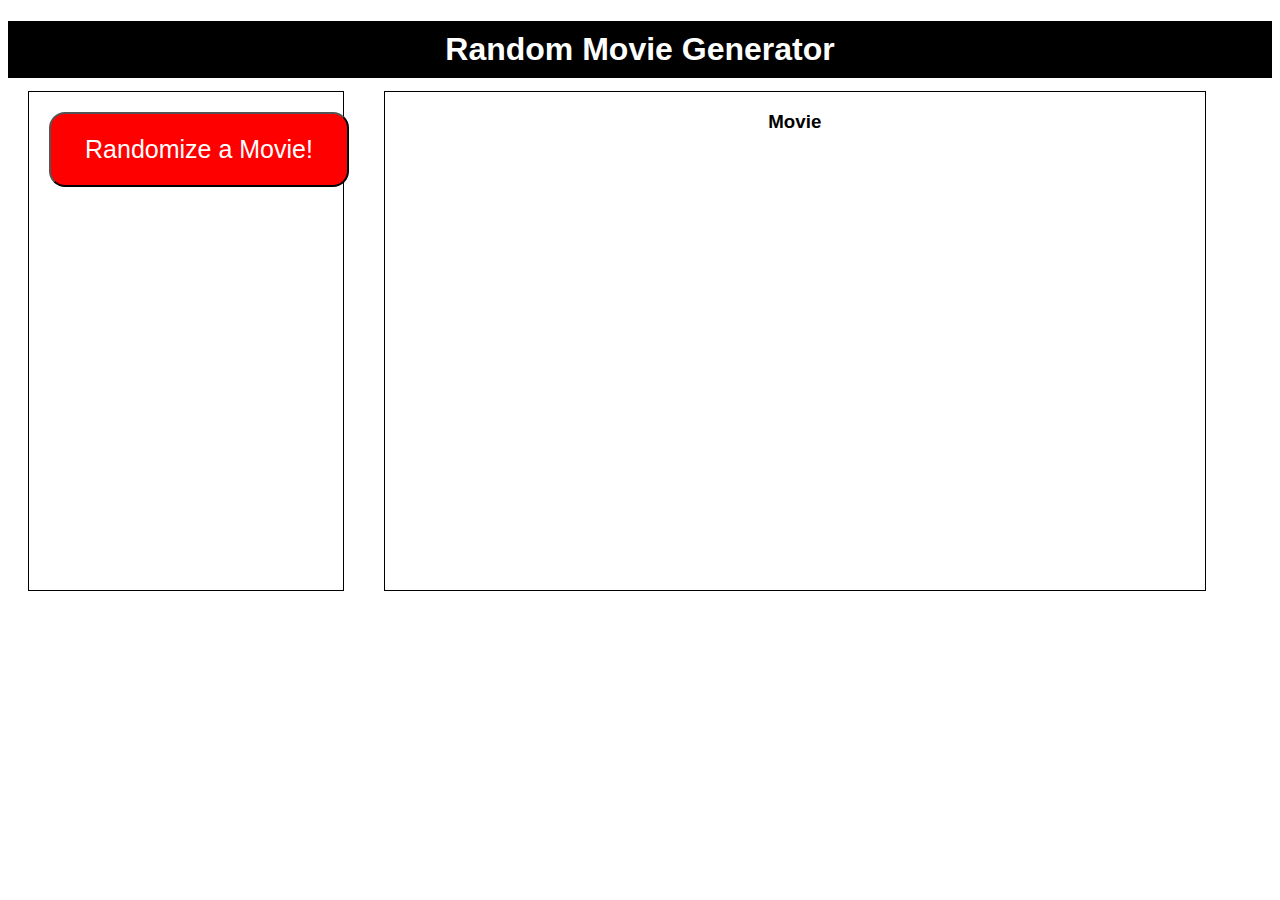
==== index..html @ 6aacba07 "html and css created" ====
<!DOCTYPE html>
<html lang="en">
  <head>
    <meta charset="UTF-8" />
    <meta name="viewport" content="width=device-width, initial-scale=1.0" />
    <meta http-equiv="X-UA-Compatible" content="ie=edge" />
    <title>Movie Randomizer</title>
    <link rel="stylesheet" href="./assets/css/style.css" />
  </head>

  <body>
    <header class="title">
      <h1 class="header">Random Movie Generator</h1>
    </header>
    <main class="flex-row">
      <div class="generator border">
        <div class="randomizer">
          <button class="btn" type="submit">Randomize a Movie!</button>
        </div>
      </div>
      <div class="movieinfo border">
        <h3>Movie</h3>
        <div class="movieimage"></div>
        <div class="movietitle"></div>
        <div class="moviesummary"></div>
        <div class="moviereviews"></div>
      </div>
    </main>
  </body>
</html>
---- assets/css/style.css ----
* {
  box-sizing: border-box;
}

body {
  font-family: Arial, Helvetica, sans-serif;
}

.title {
  text-align: center;
  height: 50px;
  color: white;
  background-color: black;
}

.header {
  padding: 10px;
  background-color: black;
}

.generator {
  width: 25%;
  margin: 20px;
  text-align: center;
}

.btn {
  background-color: red;
  width: 300px;
  height: 75px;
  margin: 20px;
  font-size: 25px;
  color: white;
  border-radius: 1rem;
}

.movieinfo {
  width: 65%;
  margin: 20px;
  height: 500px;
  text-align: center;
}
.flex-row {
  display: flex;
  flex-direction: row;
  flex-wrap: wrap;
  width: 100%;
}

.border {
  border: 1px solid black;
}
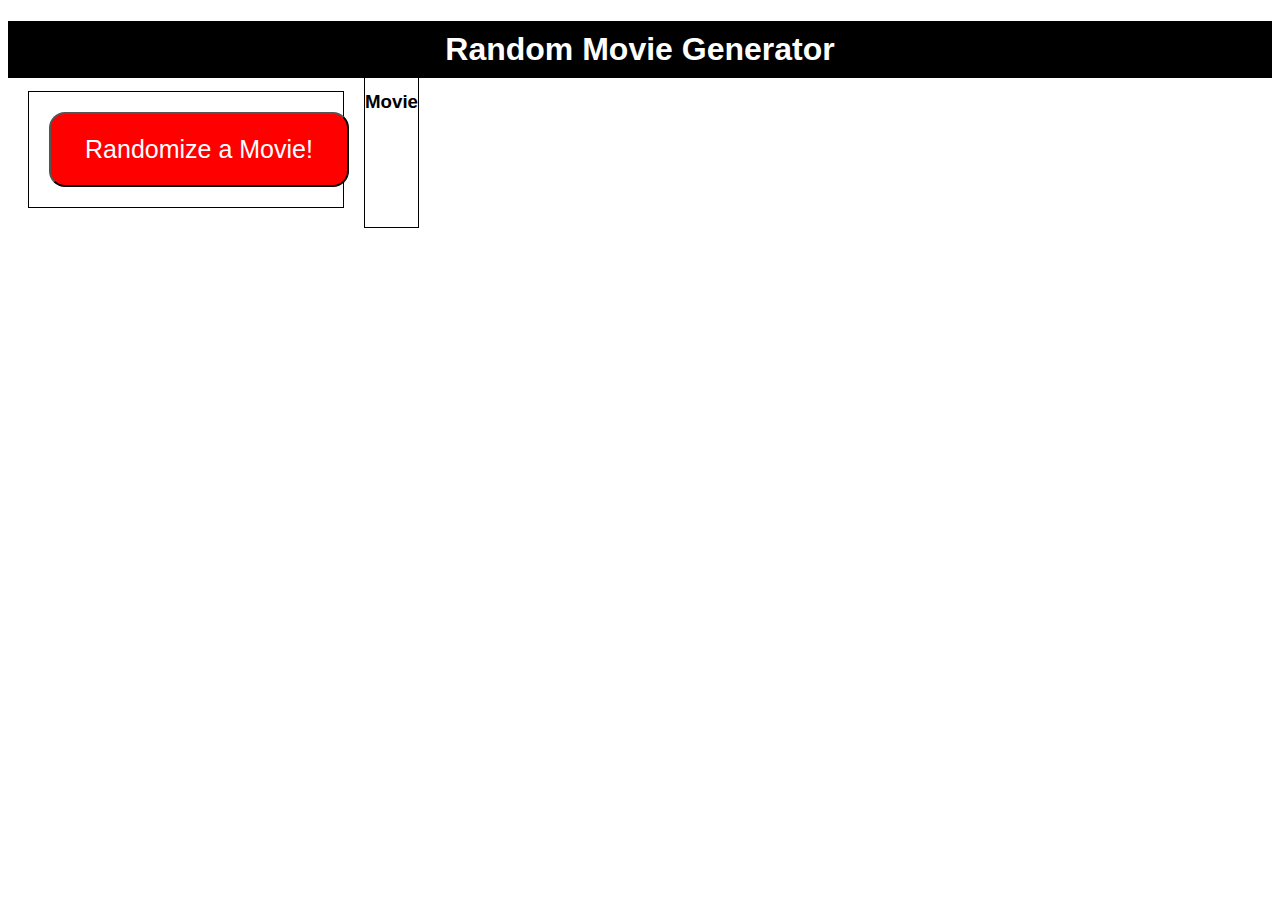
==== commit 30665313: "cleaned up class names" ====
--- a/index..html
+++ b/index..html
@@ -20,10 +20,10 @@
       </div>
       <div class="movieinfo border">
         <h3>Movie</h3>
-        <div class="movieimage"></div>
-        <div class="movietitle"></div>
-        <div class="moviesummary"></div>
-        <div class="moviereviews"></div>
+        <div class="movie-image"></div>
+        <div class="movie-title"></div>
+        <div class="movie-summary"></div>
+        <div class="movie-reviews"></div>
       </div>
     </main>
   </body>
--- a/assets/css/style.css
+++ b/assets/css/style.css
@@ -34,7 +34,7 @@
   border-radius: 1rem;
 }
 
-.movieinfo {
+.movie-info {
   width: 65%;
   margin: 20px;
   height: 500px;
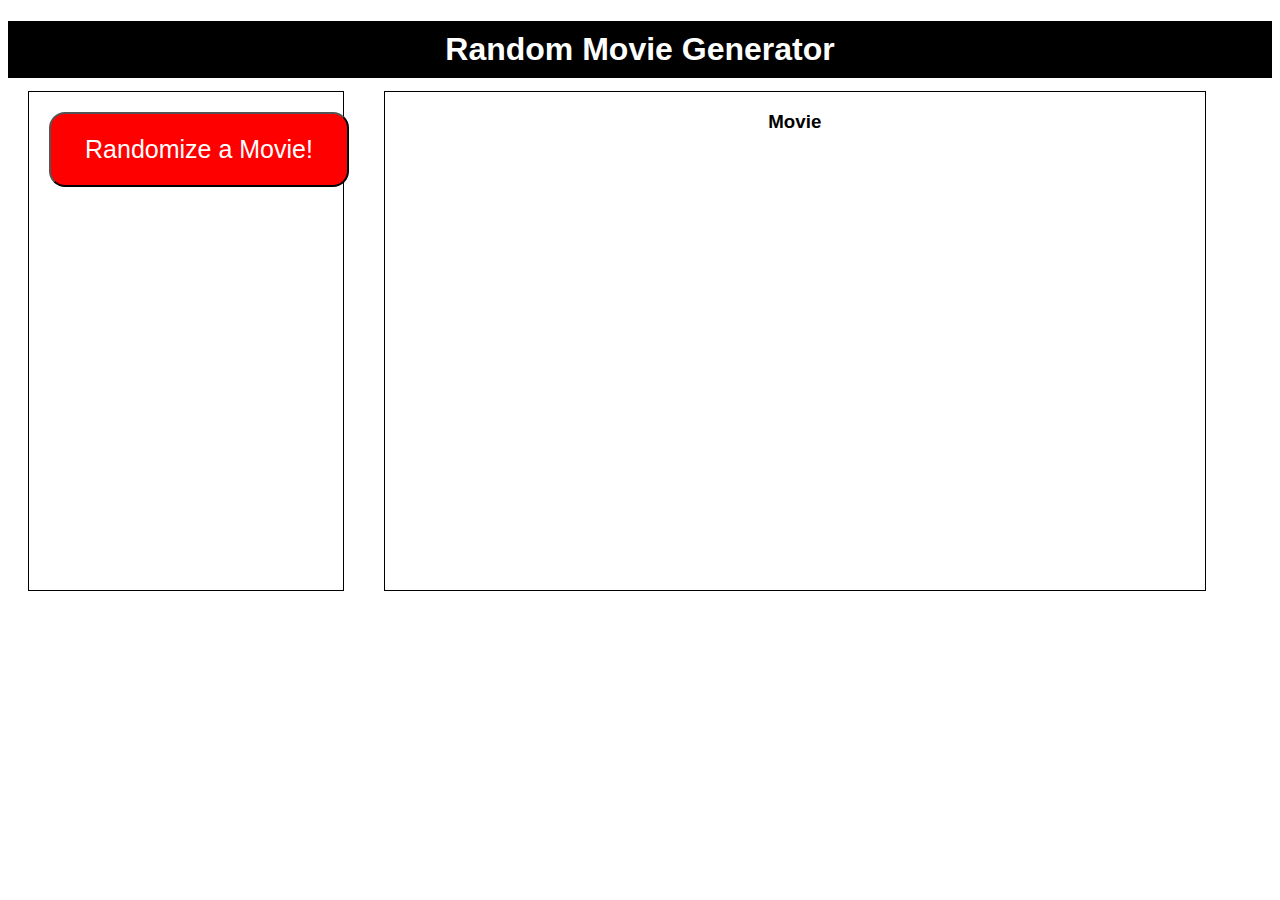
==== commit bbc1d8b7: "fixed a class name" ====
--- a/index..html
+++ b/index..html
@@ -18,7 +18,7 @@
           <button class="btn" type="submit">Randomize a Movie!</button>
         </div>
       </div>
-      <div class="movieinfo border">
+      <div class="movie-info border">
         <h3>Movie</h3>
         <div class="movie-image"></div>
         <div class="movie-title"></div>
